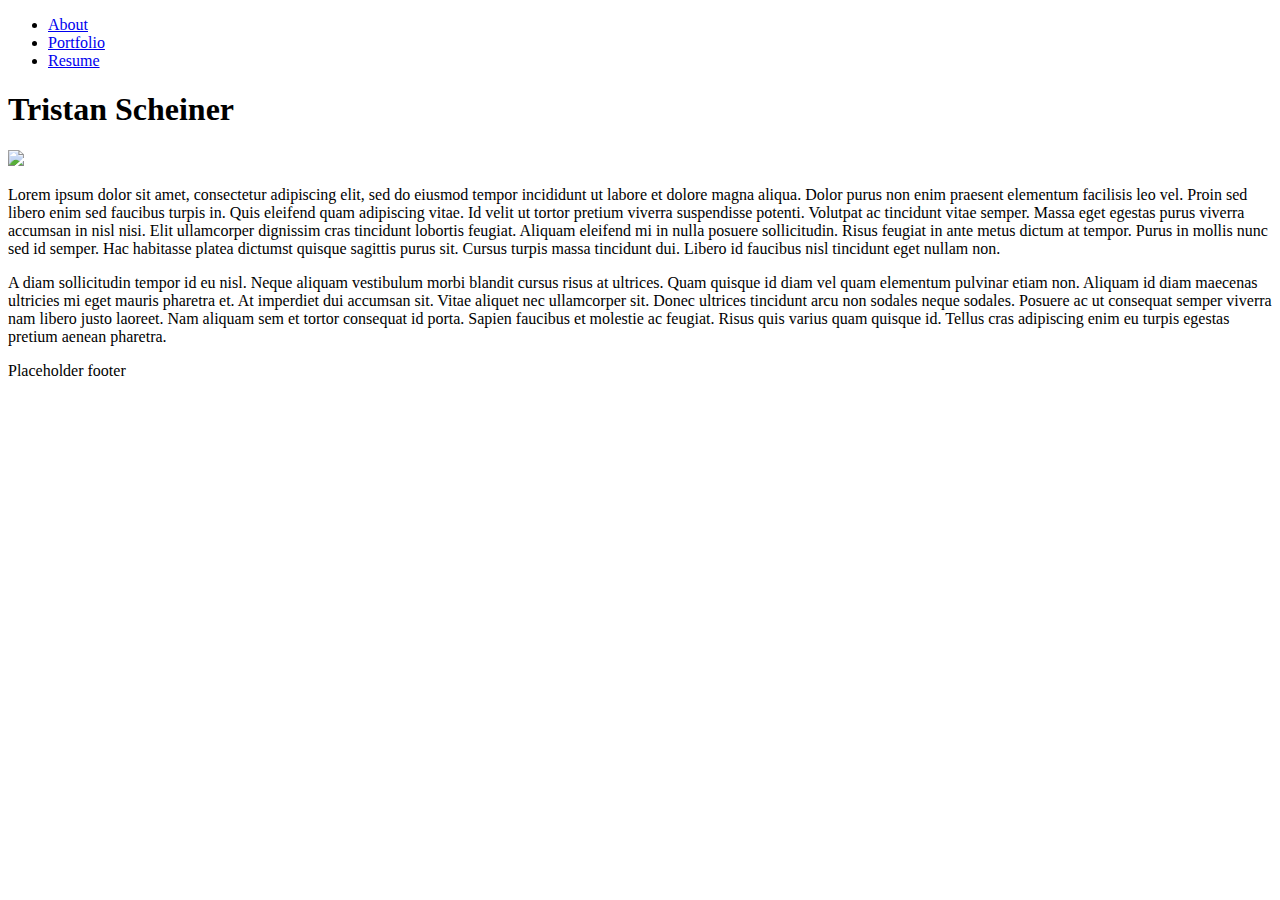
==== index.html @ af8e46ef "Portiolio Page Markup 1" ====
<!DOCTYPE html>
<html lang='en'>
    <head>
        <meta charset='utf-8' />
        <meta name='viewport' content='width=device-width, initial-scale=1' />
        <title>Portfolio</title>
        <link rel='stylesheet' href='styles/normalize.css' />
        <link rel='stylesheet' href='styles/main.css' />
    </head>
    <body id='about'>
        <nav>
            <ul>
                <li><a href='index.html'>About</a></li>
                <li><a href='portfolio.html'>Portfolio</a></li>
                <li><a href='resume.html'>Resume</a></li>
            </ul>
        </nav>
        <main>
            <h1>Tristan Scheiner</h1>
            <img src='images/avatar.png'>
            <p>
                Lorem ipsum dolor sit amet, consectetur adipiscing elit, sed do eiusmod tempor incididunt ut labore et dolore magna aliqua. Dolor purus non enim praesent elementum facilisis leo vel. Proin sed libero enim sed faucibus turpis in. Quis eleifend quam adipiscing vitae. Id velit ut tortor pretium viverra suspendisse potenti. Volutpat ac tincidunt vitae semper. Massa eget egestas purus viverra accumsan in nisl nisi. Elit ullamcorper dignissim cras tincidunt lobortis feugiat. Aliquam eleifend mi in nulla posuere sollicitudin. Risus feugiat in ante metus dictum at tempor. Purus in mollis nunc sed id semper. Hac habitasse platea dictumst quisque sagittis purus sit. Cursus turpis massa tincidunt dui. Libero id faucibus nisl tincidunt eget nullam non.
            </p>
            <p>
                A diam sollicitudin tempor id eu nisl. Neque aliquam vestibulum morbi blandit cursus risus at ultrices. Quam quisque id diam vel quam elementum pulvinar etiam non. Aliquam id diam maecenas ultricies mi eget mauris pharetra et. At imperdiet dui accumsan sit. Vitae aliquet nec ullamcorper sit. Donec ultrices tincidunt arcu non sodales neque sodales. Posuere ac ut consequat semper viverra nam libero justo laoreet. Nam aliquam sem et tortor consequat id porta. Sapien faucibus et molestie ac feugiat. Risus quis varius quam quisque id. Tellus cras adipiscing enim eu turpis egestas pretium aenean pharetra.
            </p>
        </main>
        <footer>
            Placeholder footer
        </footer>
        <script href='scripts/main.js'></script>
    </body>
</html>
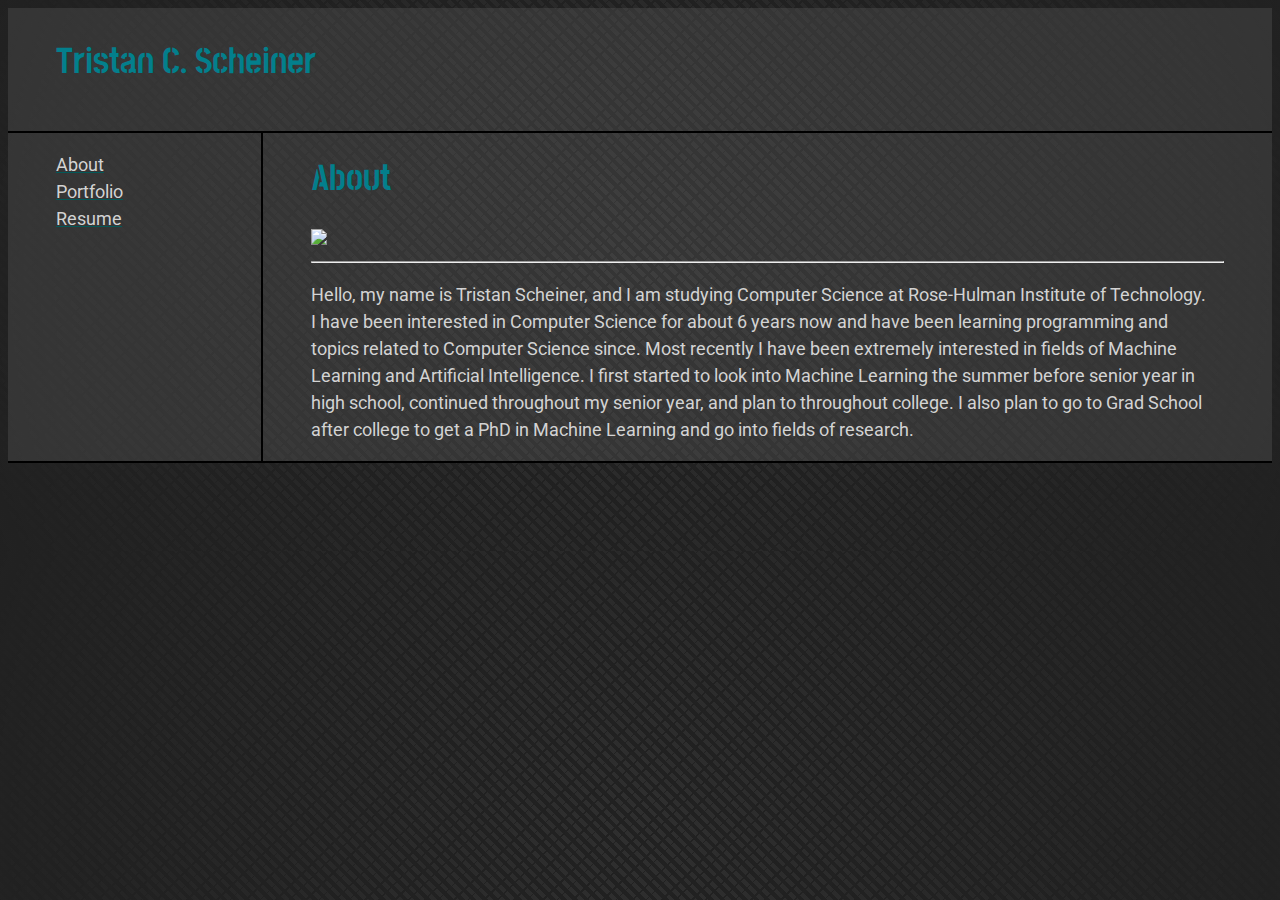
==== commit b88c42fa: "Finished portfolio" ====
--- a/index.html
+++ b/index.html
@@ -8,6 +8,9 @@
         <link rel='stylesheet' href='styles/main.css' />
     </head>
     <body id='about'>
+        <header>
+            <h1>Tristan C. Scheiner</h1>
+        </header>
         <nav>
             <ul>
                 <li><a href='index.html'>About</a></li>
@@ -16,18 +19,15 @@
             </ul>
         </nav>
         <main>
-            <h1>Tristan Scheiner</h1>
-            <img src='images/avatar.png'>
+            <h1>About</h1>
+            <img style='margin-right: 1em;' src='images/avatar.png'>
+            <hr>
             <p>
-                Lorem ipsum dolor sit amet, consectetur adipiscing elit, sed do eiusmod tempor incididunt ut labore et dolore magna aliqua. Dolor purus non enim praesent elementum facilisis leo vel. Proin sed libero enim sed faucibus turpis in. Quis eleifend quam adipiscing vitae. Id velit ut tortor pretium viverra suspendisse potenti. Volutpat ac tincidunt vitae semper. Massa eget egestas purus viverra accumsan in nisl nisi. Elit ullamcorper dignissim cras tincidunt lobortis feugiat. Aliquam eleifend mi in nulla posuere sollicitudin. Risus feugiat in ante metus dictum at tempor. Purus in mollis nunc sed id semper. Hac habitasse platea dictumst quisque sagittis purus sit. Cursus turpis massa tincidunt dui. Libero id faucibus nisl tincidunt eget nullam non.
-            </p>
-            <p>
-                A diam sollicitudin tempor id eu nisl. Neque aliquam vestibulum morbi blandit cursus risus at ultrices. Quam quisque id diam vel quam elementum pulvinar etiam non. Aliquam id diam maecenas ultricies mi eget mauris pharetra et. At imperdiet dui accumsan sit. Vitae aliquet nec ullamcorper sit. Donec ultrices tincidunt arcu non sodales neque sodales. Posuere ac ut consequat semper viverra nam libero justo laoreet. Nam aliquam sem et tortor consequat id porta. Sapien faucibus et molestie ac feugiat. Risus quis varius quam quisque id. Tellus cras adipiscing enim eu turpis egestas pretium aenean pharetra.
+                Hello, my name is Tristan Scheiner, and I am studying Computer Science at Rose-Hulman Institute of Technology. I have been interested in Computer Science for about 6 years now and have been learning programming and topics related to Computer Science since. Most recently I have been extremely interested in fields of Machine Learning and Artificial Intelligence. I first started to look into Machine Learning the summer before senior year in high school, continued throughout my senior year, and plan to throughout college. I also plan to go to Grad School after college to get a PhD in Machine Learning and go into fields of research.
             </p>
         </main>
         <footer>
-            Placeholder footer
         </footer>
-        <script href='scripts/main.js'></script>
+        <script src='scripts/main.js'></script>
     </body>
 </html>--- a/styles/main.css
+++ b/styles/main.css
@@ -0,0 +1,165 @@
+@import url('https://fonts.googleapis.com/css2?family=Roboto&family=Stick+No+Bills:wght@200;300;400;500;600;700;800&display=swap');
+
+:root {
+    --vertical-space: 2rem;
+    --horizontal-space: 3rem;
+
+    --light-color: #F2CEA2;
+    --dark-color: #025959;
+    --body-color: #d3d3d3;
+    --heading-color: #037F8C;
+    --contrast-color: #F24949;
+}
+
+html {  
+    scroll-behavior: smooth;  
+}
+
+body {
+    font-size: 18px;
+    line-height: 1.5;
+    display: grid;
+    grid-template-areas: "head head"
+                         "nav nav"
+                         "main main"
+                         "foot foot";
+    grid-template-columns: 1fr 4fr;
+    grid-template-rows: auto auto 1fr auto;
+    font-family: 'Roboto', sans-serif;
+    background-image: radial-gradient(circle at center center, transparent,rgb(33,33,33)),repeating-linear-gradient(135deg, rgb(33,33,33) 0px, rgb(33,33,33) 2px,transparent 2px, transparent 10px,rgb(33,33,33) 10px, rgb(33,33,33) 11px,transparent 11px, transparent 21px),repeating-linear-gradient(45deg, rgb(47,47,47) 0px, rgb(47,47,47) 4px,transparent 4px, transparent 8px),linear-gradient(90deg, rgb(33,33,33),rgb(33,33,33));
+    color: var(--body-color);
+}
+
+.degreeName {
+    font-weight: bold;
+    color: var(--contrast-color);
+}
+
+.importantText{
+    color: var(--contrast-color);
+}
+
+@media screen and (min-width: 25em) {
+    body {
+        grid-template-areas: "head head"
+                             "nav main"
+                             "foot foot";
+        grid-template-rows: auto 1fr auto;
+    }
+    
+}
+
+body > * {
+    padding-left: var(--horizontal-space);
+    padding-right: var(--horizontal-space);
+}
+
+body > header {
+    grid-area: head;
+}
+
+body > nav {
+    grid-area: nav;
+}
+
+body > nav ul {
+    list-style-type: none;
+    padding: 0;
+}
+
+body > main {
+    grid-area: main;
+}
+
+body > footer {
+    grid-area: foot;
+}
+
+h1, h2, h3 {
+    line-height: 1.2;
+    font-family: 'Stick No Bills', sans-serif;
+    color: var(--heading-color);
+}
+
+main {
+    background-color: rgba(100, 100, 100, .3);
+    border-left: 2px solid black;
+    border-bottom: 2px solid black;
+}
+
+nav {
+    background-color: rgba(100, 100, 100, .3);
+    border-bottom: 2px solid black;
+}
+
+header {
+    background-color: rgba(100, 100, 100, .3);
+    border-bottom: 2px solid black;
+}
+
+a {
+    color: var(--body-color);
+    text-decoration-color: var(--dark-color);
+}
+
+a:hover {
+    text-decoration-color: var(--contrast-color);
+    animation-delay: 250ms;
+}
+
+body#about img {
+    height: 15em;
+}
+
+p {
+    max-width: 50em;
+}
+
+header, footer {
+    padding-top: var(--vertical-space);
+    padding-bottom: var(--horizontal-space);
+}
+
+header h1, footer h1 {
+    margin: 0;
+}
+
+body#portfolio ul#portfolioItems {
+    display: flex;
+    flex-wrap: wrap;
+    flex: 1;
+    list-style-type: none;
+    padding: 0;
+}
+
+@media screen and (min-width: 25em) {
+    body#portfolio ul#portfolioItems {
+        flex-basis: 48%;
+        padding-right: 25;
+    }
+}
+
+body#portfolio ul#portfolioItems li{
+    flex-basis: 48%;
+    padding-right: 25;
+}
+
+body#portfolio ul#portfolioItems li img{
+    max-width: 100%;
+}
+
+button, .locationButton {
+    width: 12rem;
+    height: 2rem;
+    margin: .25rem auto;
+    border: none;
+    border-radius: 5px;
+    background-color: var(--dark-color);
+    font-weight: bold;
+    color: white;
+}
+
+button, .locationButton:hover {
+    background-color: var(--contrast-color);
+    transition-duration: 250ms;
+}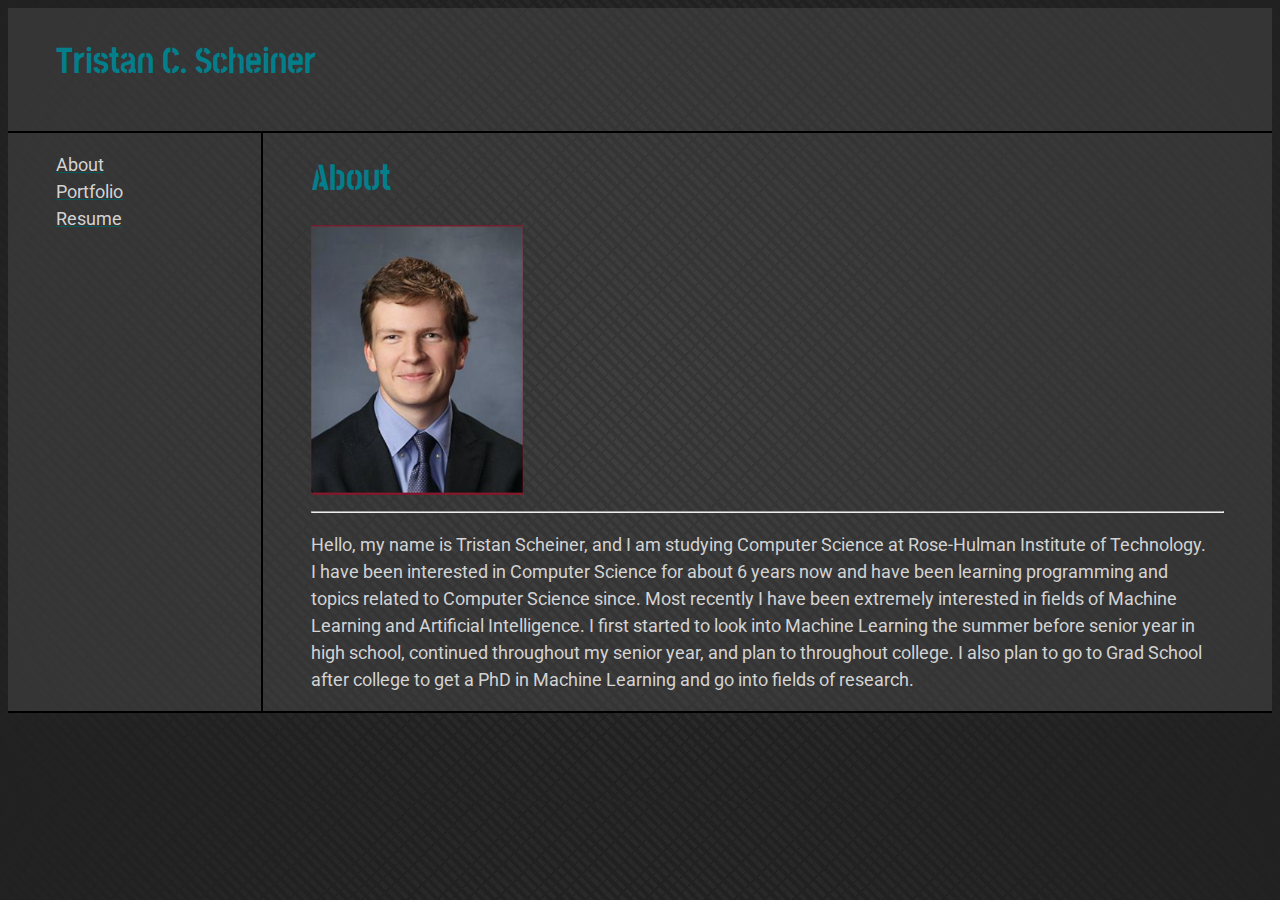
==== commit 5e6a7702: "slight change 2" ====
--- a/index.html
+++ b/index.html
@@ -20,7 +20,7 @@
         </nav>
         <main>
             <h1>About</h1>
-            <img style='margin-right: 1em;' src='images/avatar.png'>
+            <img style='margin-right: 1em;' src='images/Avatar.PNG'>
             <hr>
             <p>
                 Hello, my name is Tristan Scheiner, and I am studying Computer Science at Rose-Hulman Institute of Technology. I have been interested in Computer Science for about 6 years now and have been learning programming and topics related to Computer Science since. Most recently I have been extremely interested in fields of Machine Learning and Artificial Intelligence. I first started to look into Machine Learning the summer before senior year in high school, continued throughout my senior year, and plan to throughout college. I also plan to go to Grad School after college to get a PhD in Machine Learning and go into fields of research.
